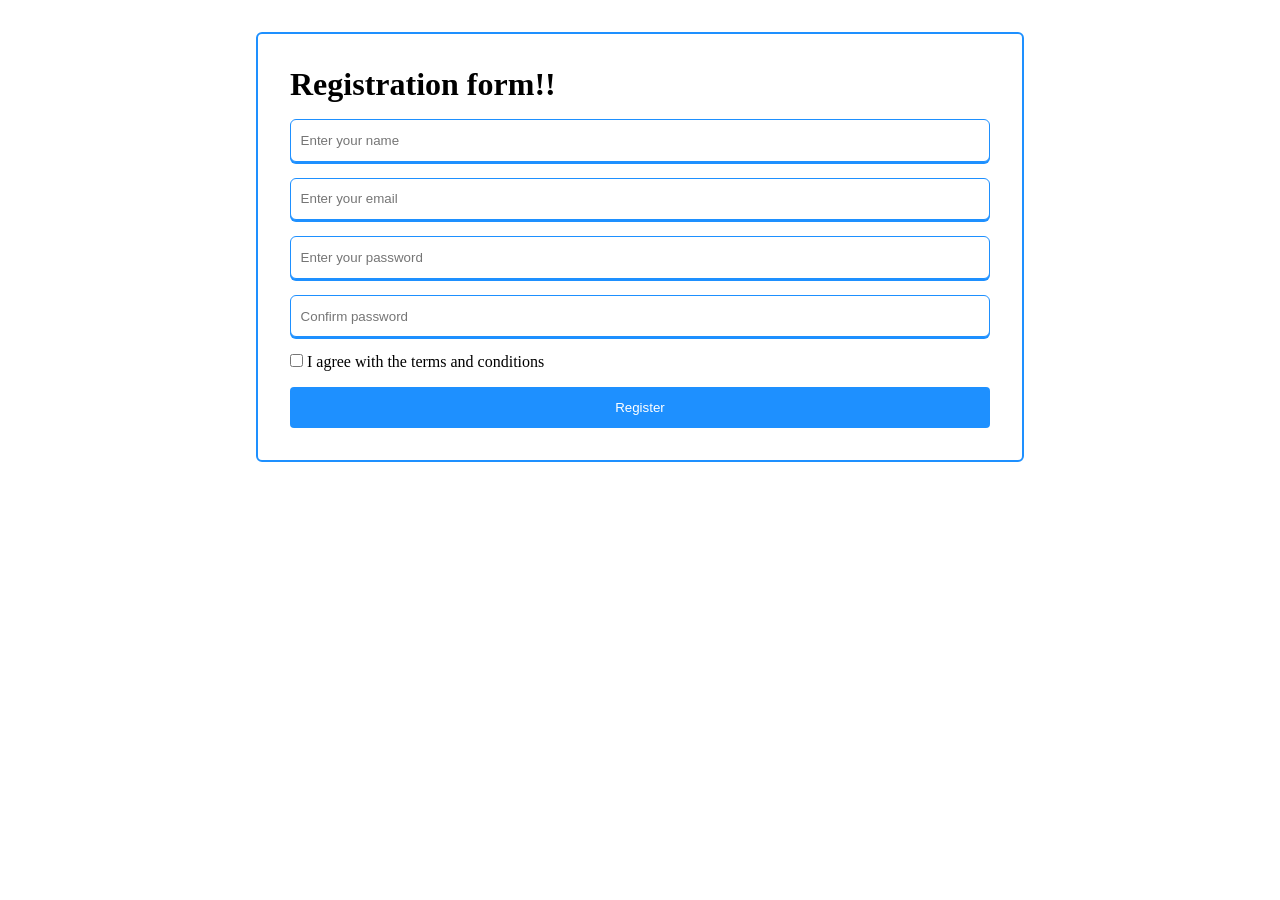
==== regform.html @ 3a185f62 "Initial commit" ====
<!DOCTYPE html>
<html lang="en">
    <head>
        <meta charset="UTF-8" />
        <meta
            http-equiv="X-UA-Compatible"
            content="IE=edge"
        />
        <meta
            name="viewport"
            content="width=device-width, initial-scale=1.0"
        />
        <link
            rel="stylesheet"
            href="styles.css"
        />
        <title>Registration form</title>
    </head>
    <body>
        <div class="form-container">
            <h1>Registration form!!</h1>
            <form action="submit.html">
                <input
                    type="text"
                    placeholder="Enter your name"
                    pattern="\w*"
                />
                <input
                    type="email"
                    placeholder="Enter your email"
                />
                <input
                    type="password"
                    placeholder="Enter your password"
                />
                <input
                    type="password"
                    placeholder="Confirm password"
                />
                <div class="consent">
                    <input type="checkbox" />
                    I agree with the terms and conditions
                </div>
                <button type="submit">Register</button>
            </form>
        </div>
    </body>
</html>
---- styles.css ----
* {
    margin: 0;
    box-sizing: border-box;
}

.form-container {
    width: 60%;
    margin: 0 auto;
    margin-top: 2rem;
    padding: 2rem;
    border: 2px solid dodgerblue;
    border-radius: 6px;
}

.form-container > h1 {
    margin-bottom: 1rem;
}

form {
    display: flex;
    flex-direction: column;
    gap: 1rem;
}

input[type="text"],
input[type="email"],
input[type="password"] {
    padding: 0.8rem 0.6rem;
    border-radius: 6px;
    border: 1px solid dodgerblue;
    box-shadow: 0 2px dodgerblue;
    outline: none;
}

input[type="text"]:focus {
    border: 1px solid dodgerblue;
    box-shadow: 0 2px dodgerblue;
}

form > button {
    padding: 0.8rem;
    color: white;
    background-color: rgb(30, 144, 255);
    border: none;
    border-radius: 4px;
}

form > button:hover {
    background-color: rgba(30, 144, 255, 0.8);
    cursor: pointer;
}

body > h1 {
    position: fixed;
    top: 50%;
    left: 50%;
    transform: translate(-50%, -50%);
}
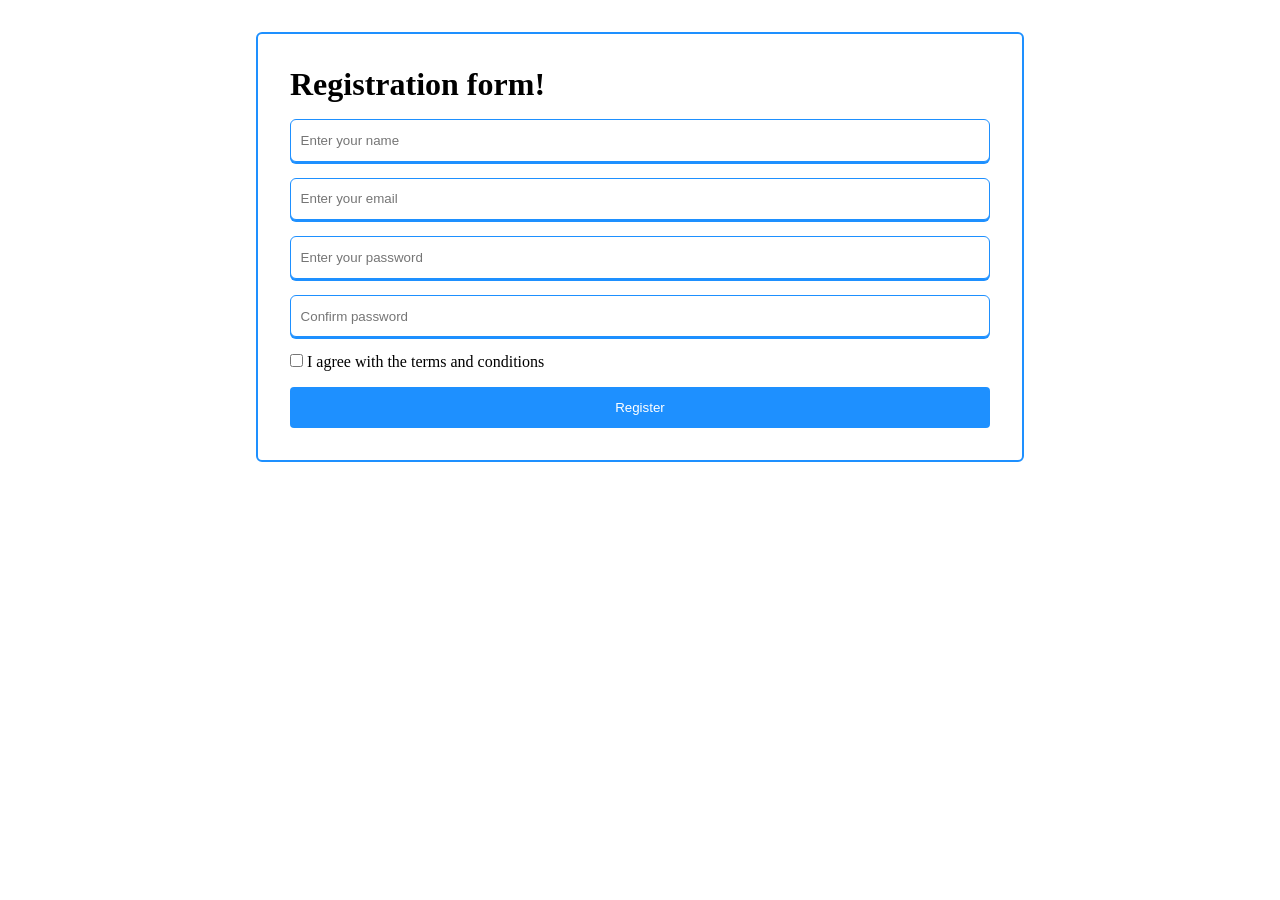
==== commit c38116bb: "Changed the title" ====
--- a/regform.html
+++ b/regform.html
@@ -18,7 +18,7 @@
     </head>
     <body>
         <div class="form-container">
-            <h1>Registration form!!</h1>
+            <h1>Registration form!</h1>
             <form action="submit.html">
                 <input
                     type="text"
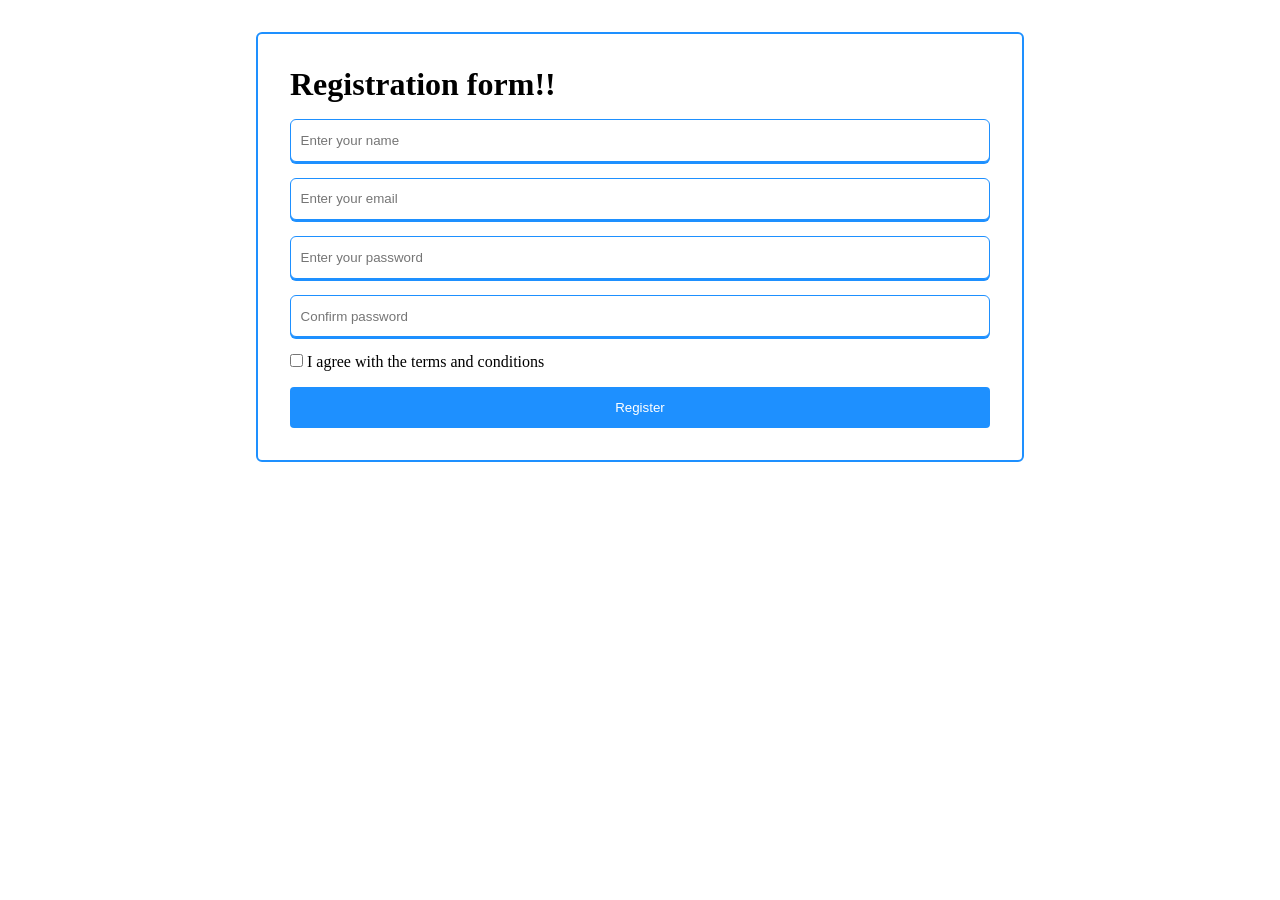
==== commit 3a59c63c: "Changed the title" ====
--- a/regform.html
+++ b/regform.html
@@ -18,7 +18,7 @@
     </head>
     <body>
         <div class="form-container">
-            <h1>Registration form!</h1>
+            <h1>Registration form!!</h1>
             <form action="submit.html">
                 <input
                     type="text"
